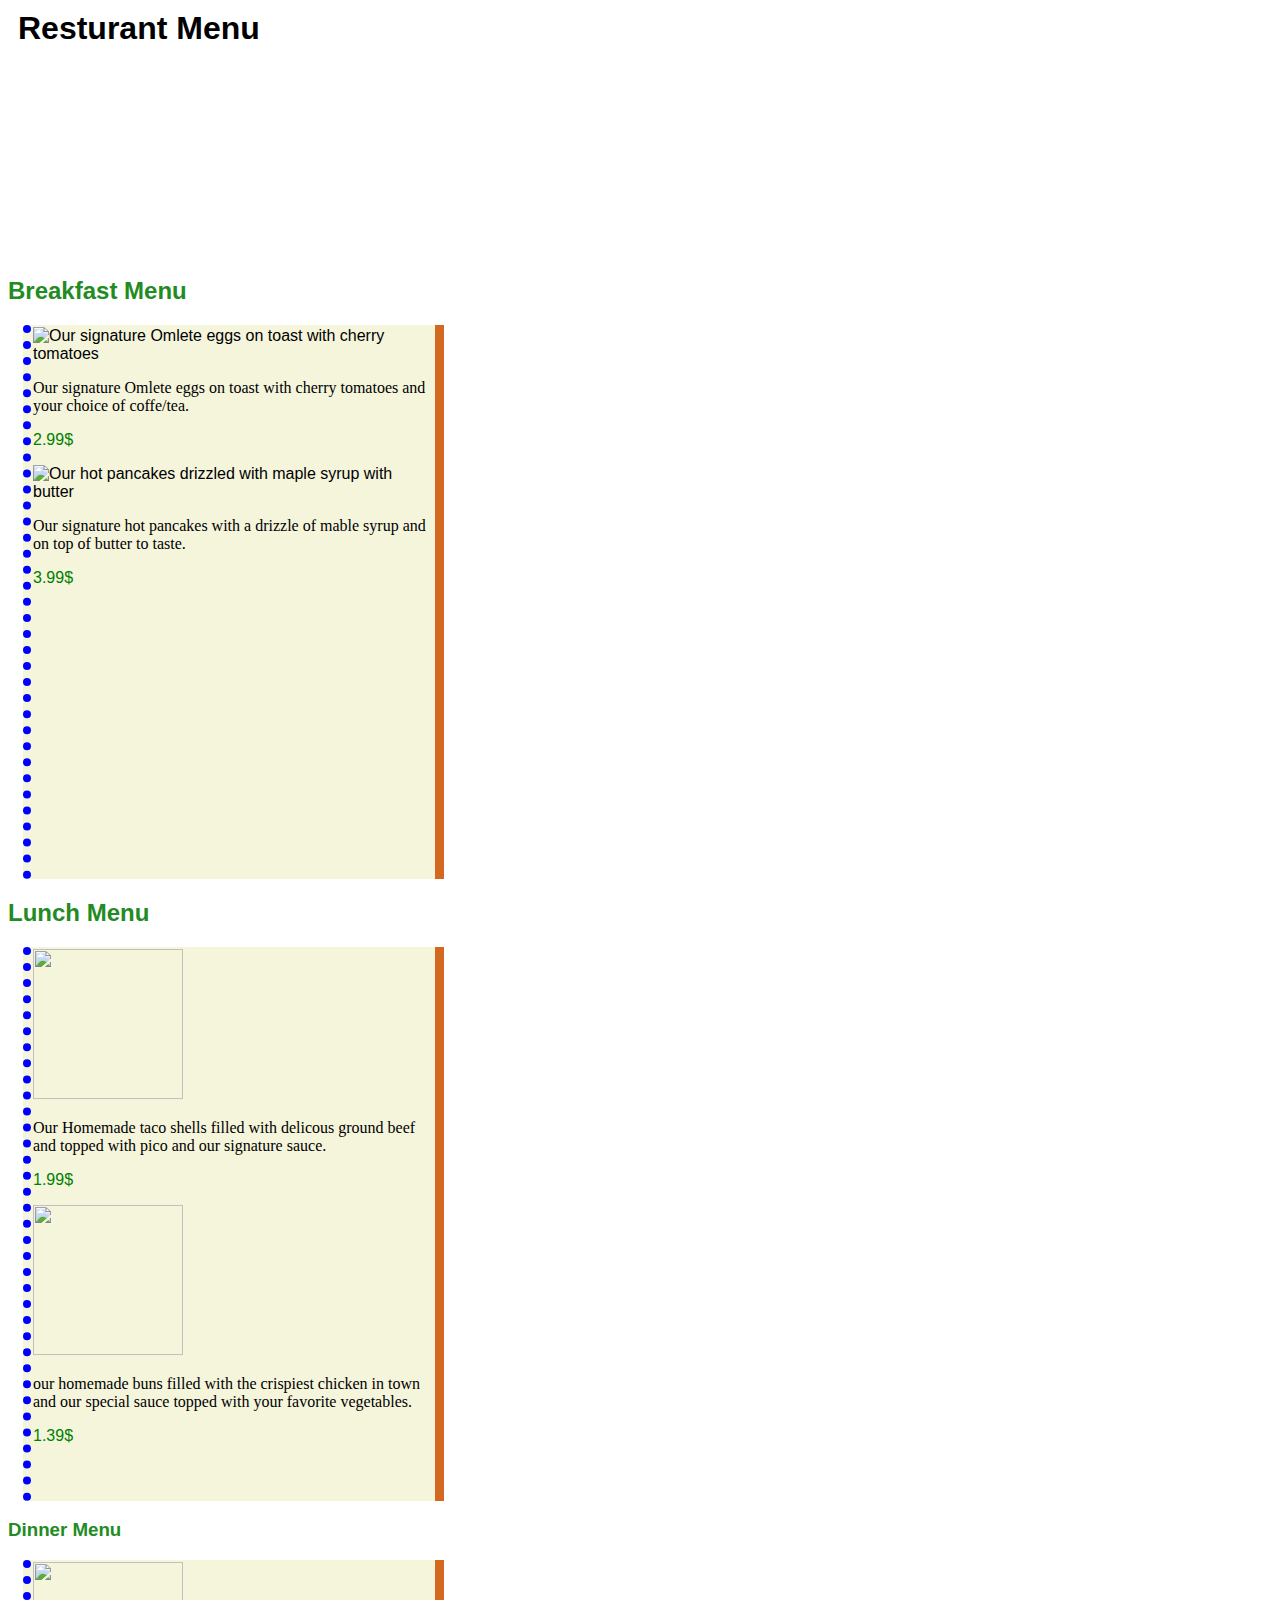
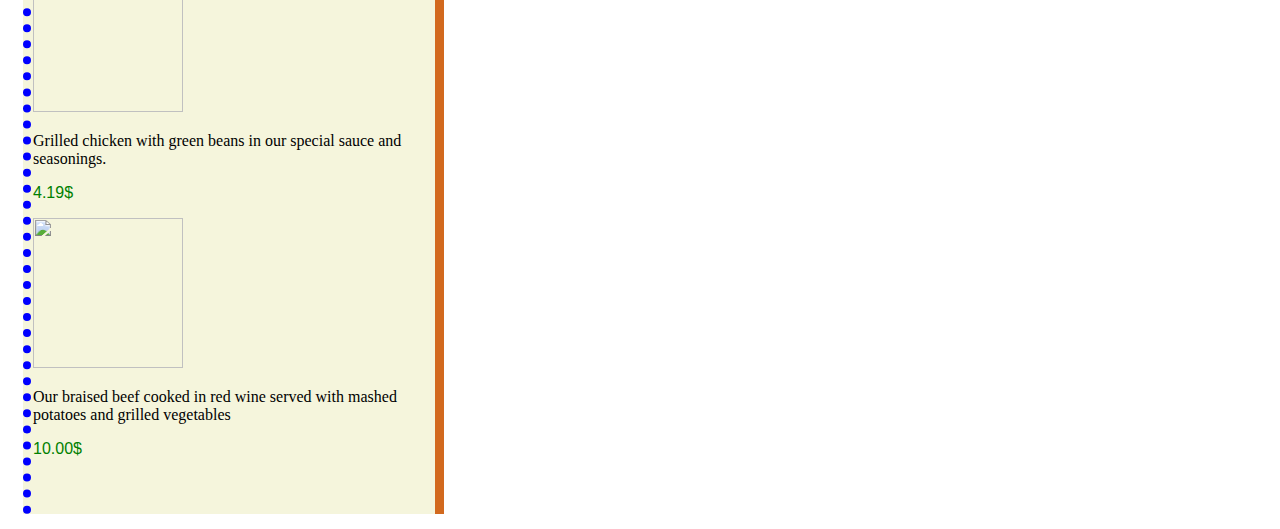
==== menues.html @ d4245902 "Add files via upload" ====
<!DOCTYPE html>
<html lang="en">
<head>
    <title>Resturants Menue</title>
    <meta charset="UTF-8">
    <meta name="viewport" content="width="device-width, initial-scale=1.>
    <style>body,h1,h2,h3,h4,h5,h6 {font-family: "Karma", sans-serif}</style>
</head>

<body>
 <h1 style="margin: 10px;"> Resturant Menu </h1>
 <div style="width: 250px; height: 200px; background-image:url(spoom.png); background-repeat:repeat;"></div>

    <h2 style="color: forestgreen;: 8%; 0cm;"> Breakfast Menu</h2>
    <!-- Break fast Menue -->
    <div style=  " height:550px; width:400px; padding: 2px;margin:15px; background-color: beige; border-right:9px solid chocolate; border-left: 8px dotted blue ;"> 
    <img src="download (3).jpeg" width="150px" height="150px"
     alt="Our signature Omlete eggs on toast with cherry tomatoes">
    <p style="font-family: 'Times New Roman', Times, serif;"> Our signature Omlete eggs on toast with cherry tomatoes and your choice of coffe/tea.</p> <p style="color: green;"> 2.99$ </p>
    <p style=""></p>
    <img src="download.jpeg" width="150px" height="" alt=" Our hot pancakes drizzled with maple syrup with butter"> 
    <p style="font-family: 'Times New Roman', Times, serif;"> Our signature hot pancakes with a drizzle of mable syrup and on top of butter to taste.</p> <p style="color: green;"> 3.99$ </p>
    <p style=""></p>
 </div>

<h2 style="color: forestgreen;">Lunch Menu</h2>
<!-- Lunch Menu-->
<div style="height: 550px; width:400px; padding: 2px;margin:15px; background-color: beige; border-right: 9px solid chocolate; border-left: 8px dotted blue ;"> 
<img src="Beef-Tacos.jpg" width="150px" height="150px">
<p style="font-family: 'Times New Roman', Times, serif;"> Our Homemade taco shells filled with delicous ground beef and topped with pico and our signature sauce.</p> <p style="color: green;"> 1.99$</p>
<img src="nashvillehotfriedchickentenders.jpg" width="150px" height="150px">
<p style="font-family: 'Times New Roman', Times, serif;"> our homemade buns filled with the crispiest chicken in town and our special sauce topped with your favorite vegetables.</p> <p style="color: green;"> 1.39$</p>
</div>
<h3 style="color: forestgreen;">Dinner Menu</h3>
<div style="height:550px;width:400px; padding: 2px;margin:15px; background-color: beige; border-right:9px solid chocolate;  border-left: 8px dotted blue ;">
    <img src="chicken-and-green-beans-recipe4.jpg" width="150px" height="150px">
<p style="font-family:'Times New Roman', Times, serif;"> Grilled chicken with green beans in our special sauce and seasonings.</p> <p style="color:green ;"> 4.19$</p>
<img src="cropped-red-wine-braised-beef6-scaled-1.jpg" width="150px"  height="150px">
<p style="font-family:'Times New Roman', Times, serif;"> Our braised beef cooked in red wine served with mashed potatoes and grilled vegetables</p> <p style="color: green;"> 10.00$</p>

</div>
   

</body>
</html>
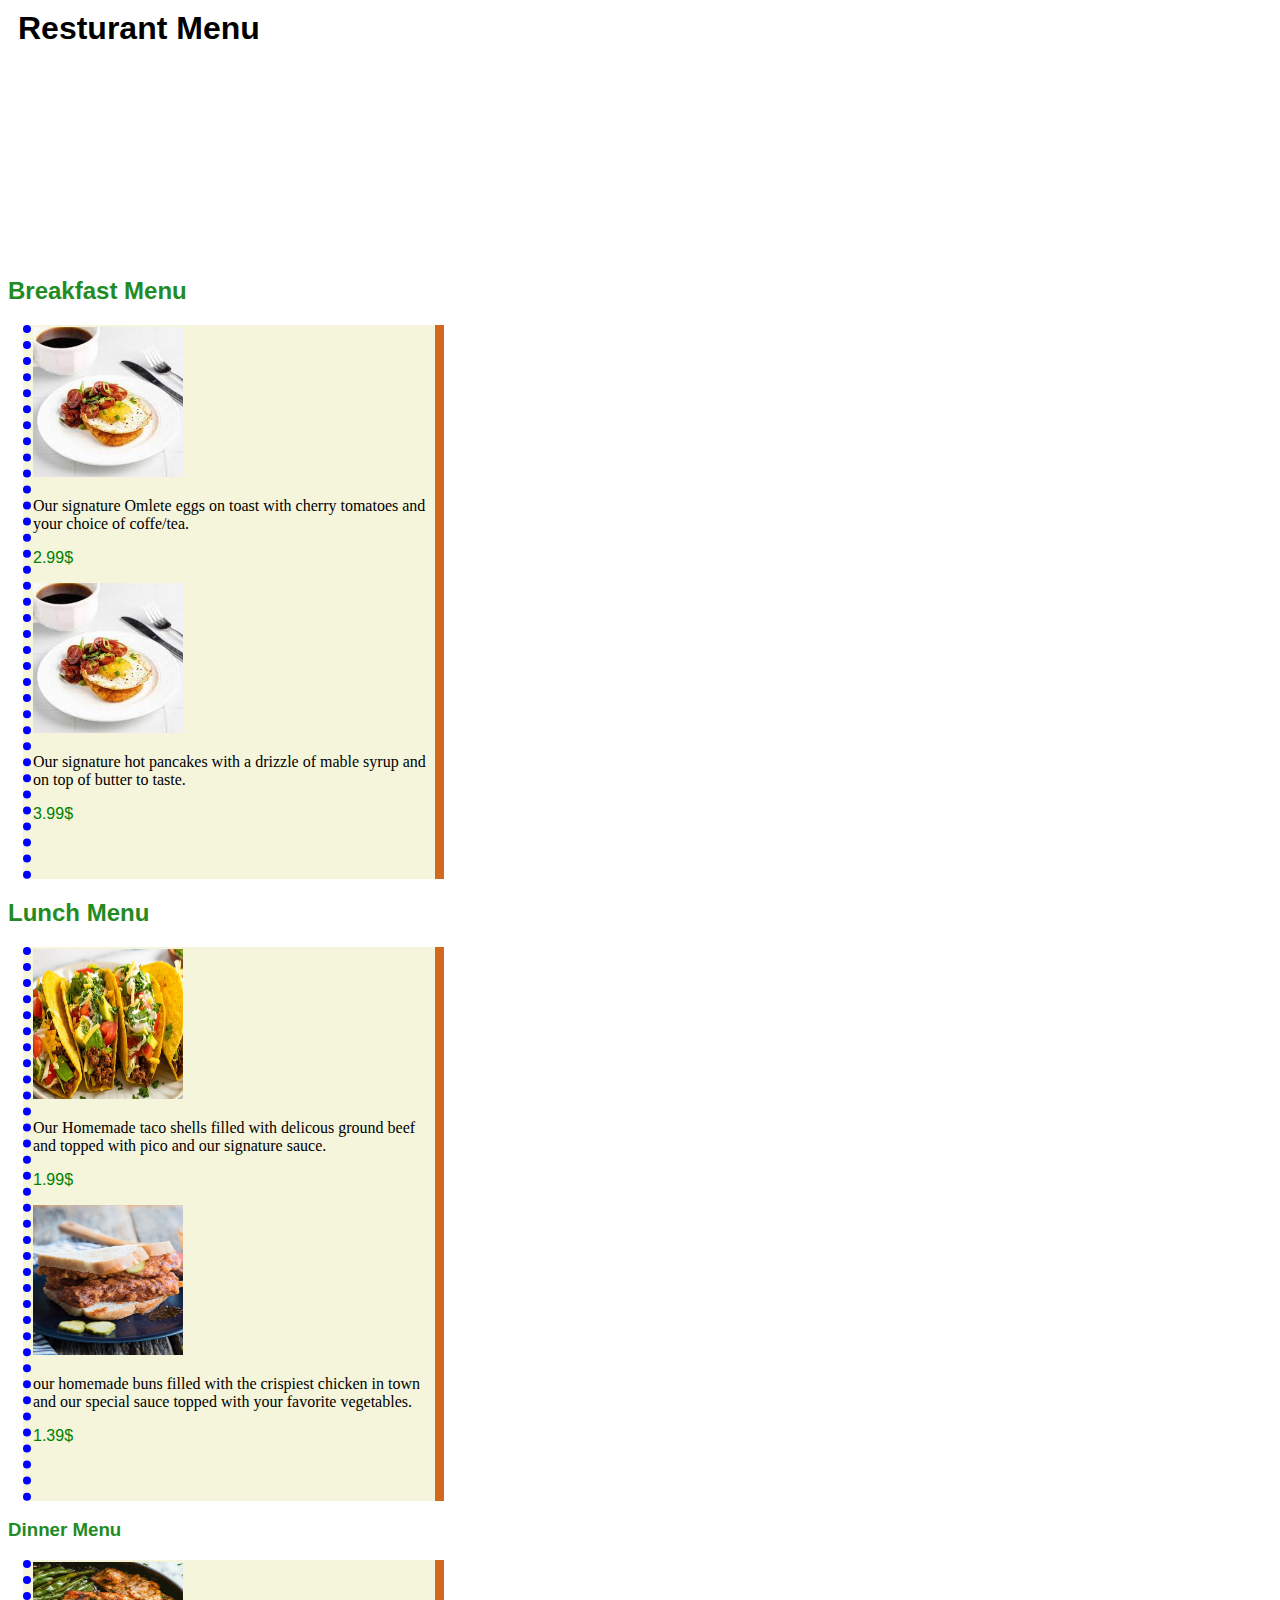
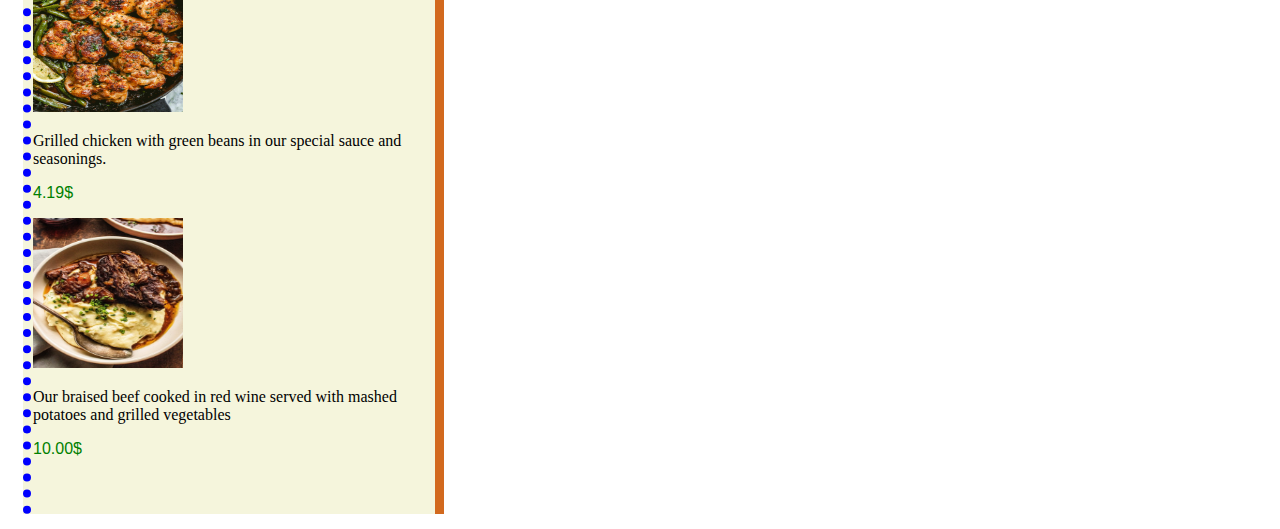
==== commit 886c8538: "Update menues.html" ====
--- a/menues.html
+++ b/menues.html
@@ -18,7 +18,7 @@
      alt="Our signature Omlete eggs on toast with cherry tomatoes">
     <p style="font-family: 'Times New Roman', Times, serif;"> Our signature Omlete eggs on toast with cherry tomatoes and your choice of coffe/tea.</p> <p style="color: green;"> 2.99$ </p>
     <p style=""></p>
-    <img src="download.jpeg" width="150px" height="" alt=" Our hot pancakes drizzled with maple syrup with butter"> 
+    <img src="download (3).jpeg" width="150px" height="" alt=" Our hot pancakes drizzled with maple syrup with butter"> 
     <p style="font-family: 'Times New Roman', Times, serif;"> Our signature hot pancakes with a drizzle of mable syrup and on top of butter to taste.</p> <p style="color: green;"> 3.99$ </p>
     <p style=""></p>
  </div>
@@ -42,4 +42,4 @@
    
 
 </body>
-</html>+</html>
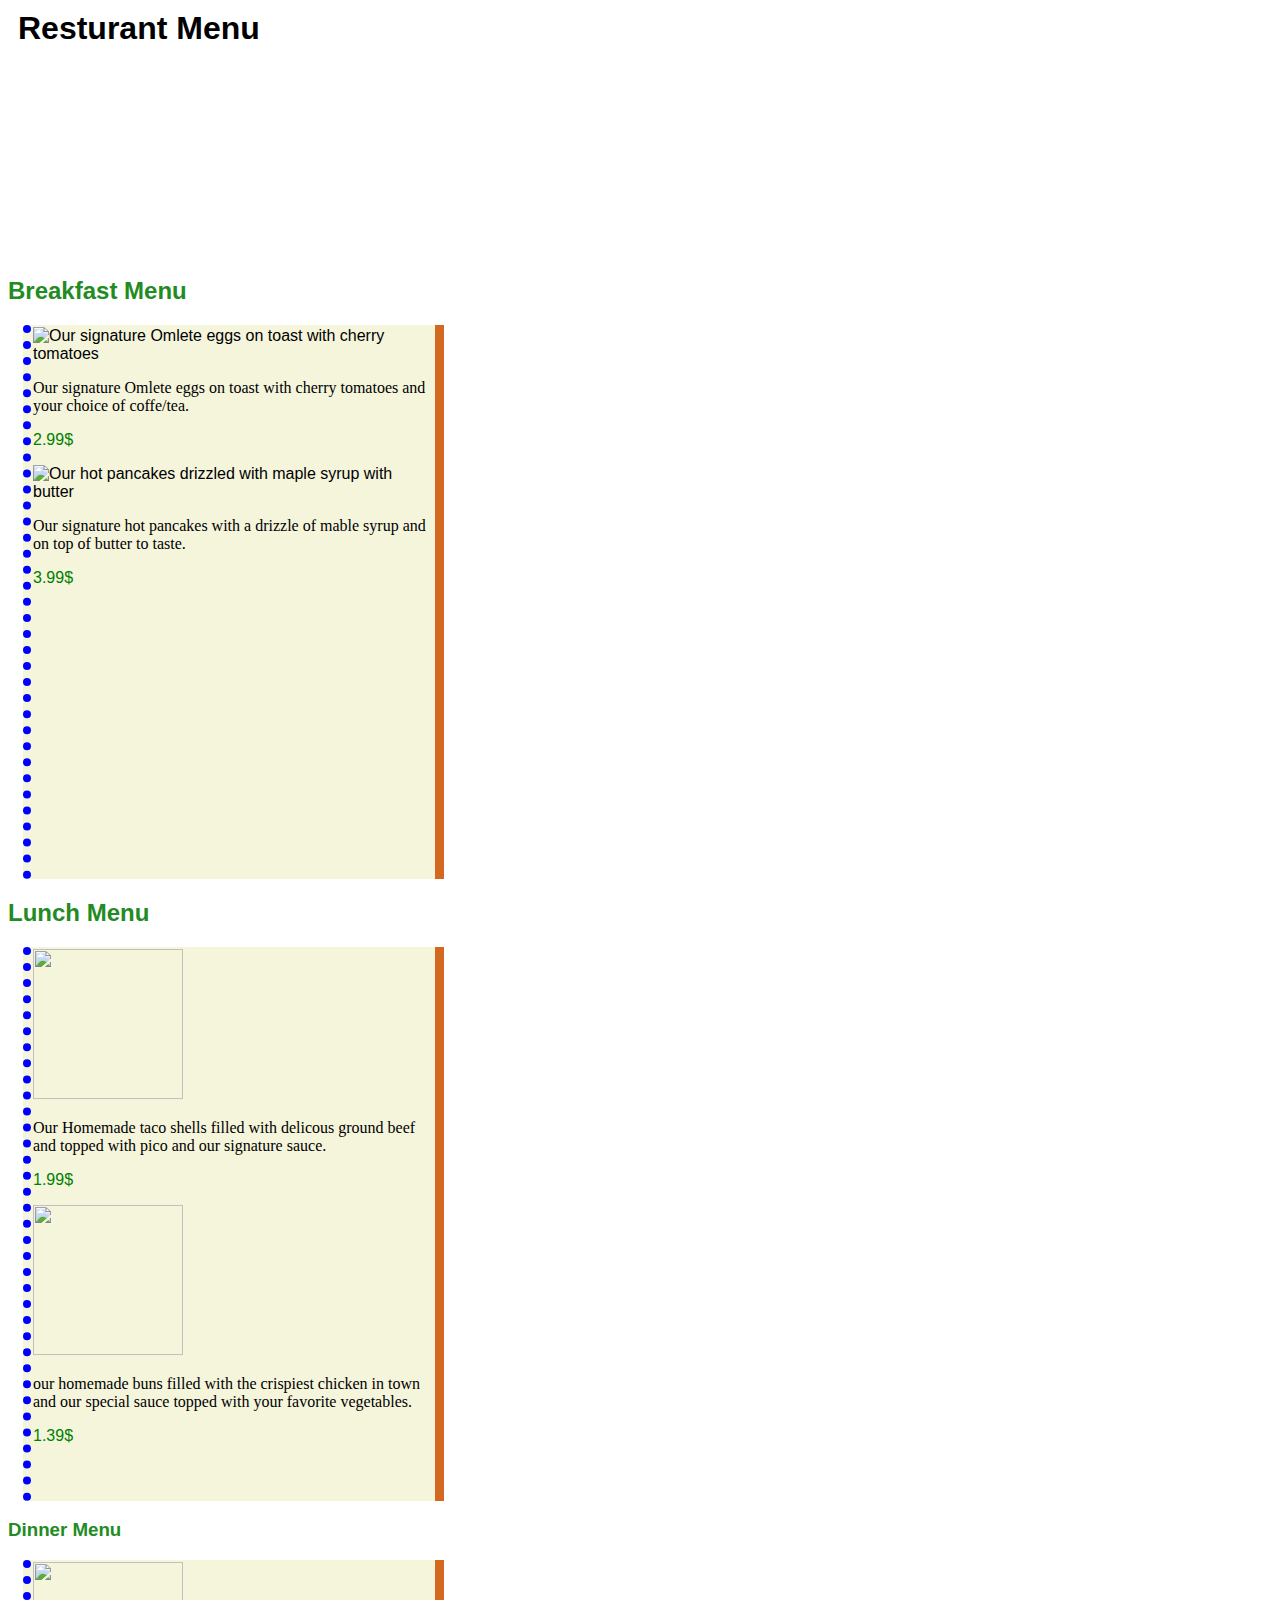
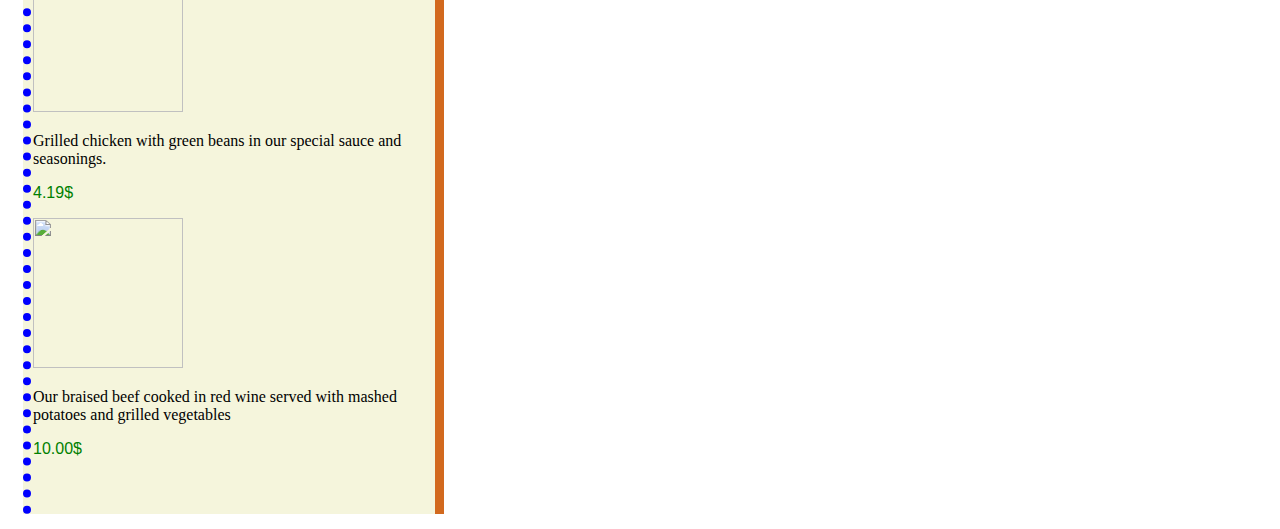
==== commit 779c4601: "Add files via upload" ====
--- a/menues.html
+++ b/menues.html
@@ -18,7 +18,7 @@
      alt="Our signature Omlete eggs on toast with cherry tomatoes">
     <p style="font-family: 'Times New Roman', Times, serif;"> Our signature Omlete eggs on toast with cherry tomatoes and your choice of coffe/tea.</p> <p style="color: green;"> 2.99$ </p>
     <p style=""></p>
-    <img src="download (3).jpeg" width="150px" height="" alt=" Our hot pancakes drizzled with maple syrup with butter"> 
+    <img src="download.jpeg" width="150px" height="" alt=" Our hot pancakes drizzled with maple syrup with butter"> 
     <p style="font-family: 'Times New Roman', Times, serif;"> Our signature hot pancakes with a drizzle of mable syrup and on top of butter to taste.</p> <p style="color: green;"> 3.99$ </p>
     <p style=""></p>
  </div>
@@ -42,4 +42,4 @@
    
 
 </body>
-</html>
+</html>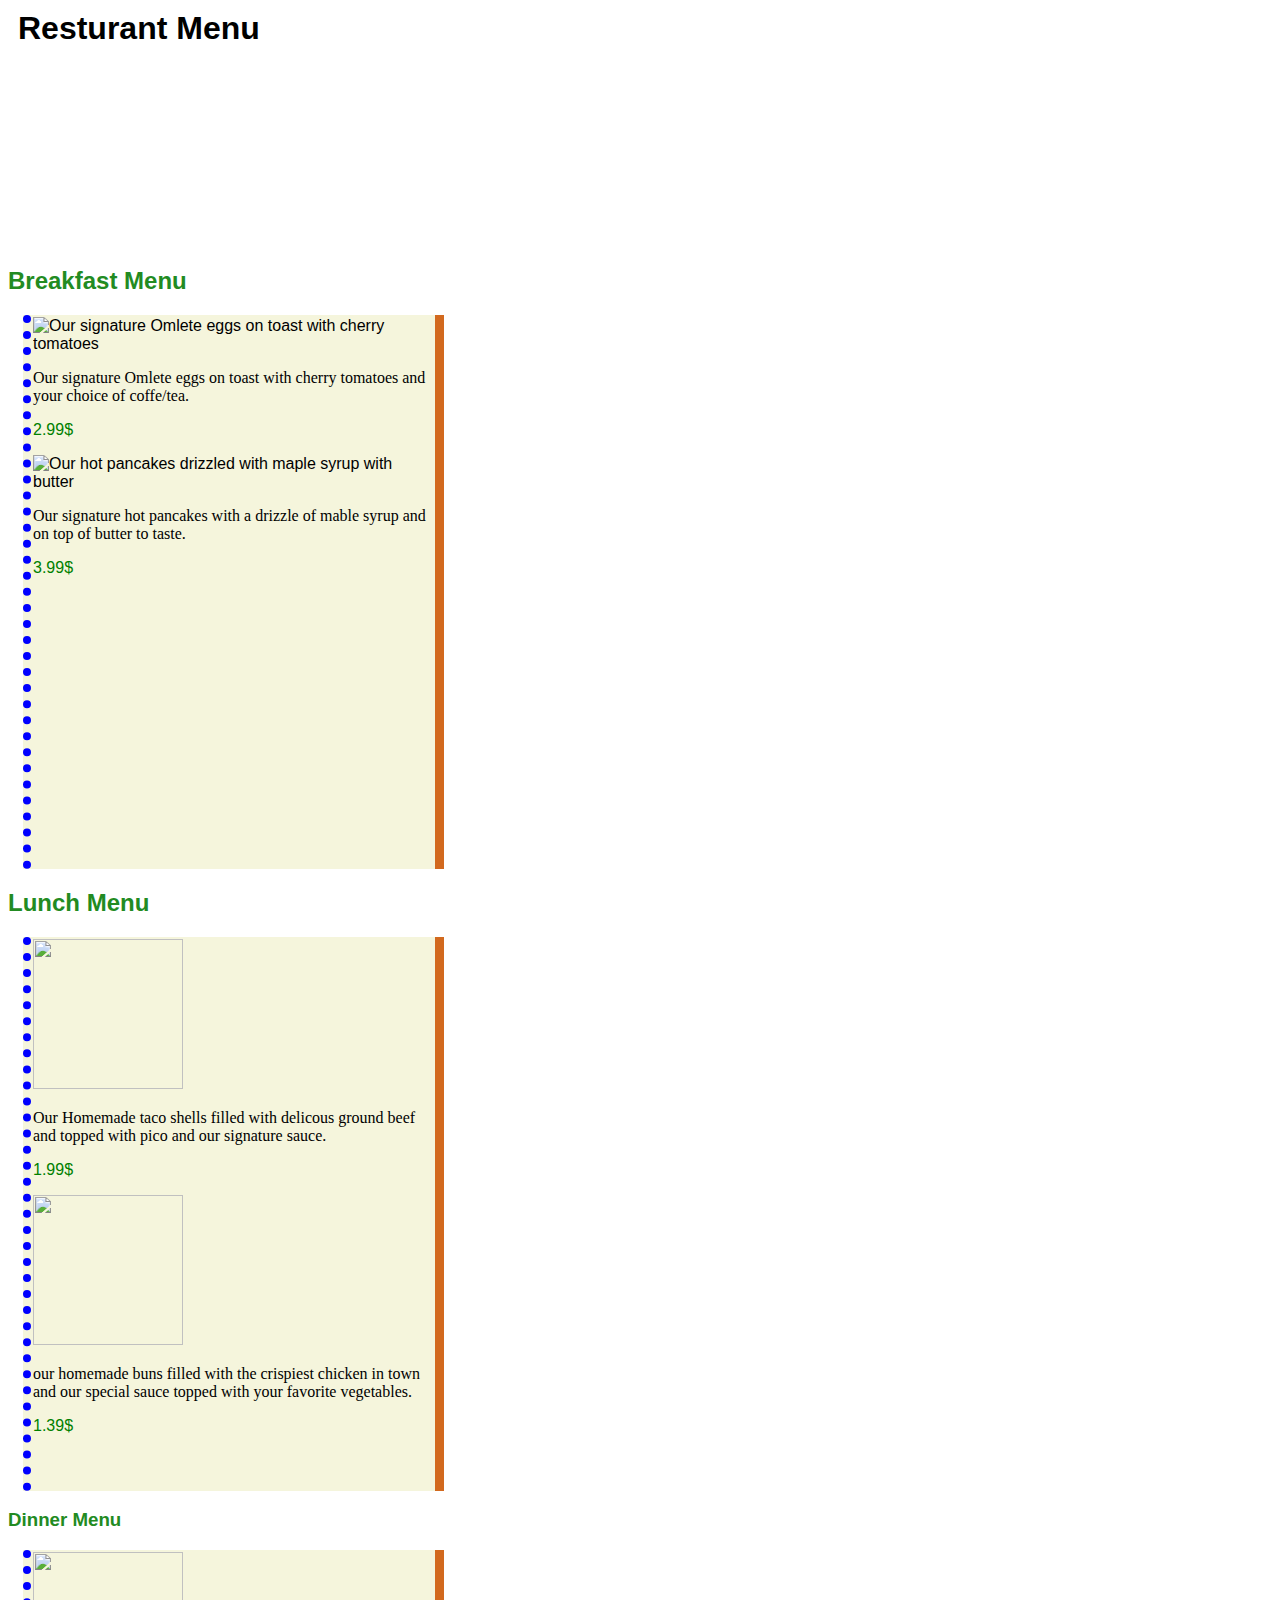
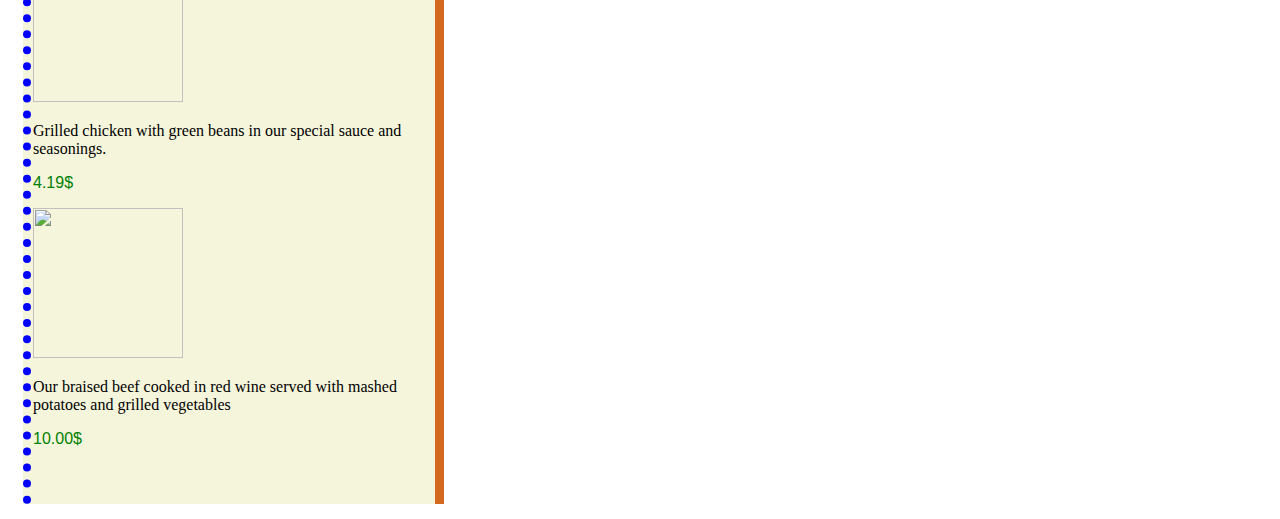
==== commit d44801de: "Add files via upload" ====
--- a/menues.html
+++ b/menues.html
@@ -9,16 +9,16 @@
 
 <body>
  <h1 style="margin: 10px;"> Resturant Menu </h1>
- <div style="width: 250px; height: 200px; background-image:url(spoom.png); background-repeat:repeat;"></div>
+ <div style="width: 230px; height: 190px; background-image:url(https://t1.gstatic.com/images?q=tbn:ANd9GcQRB-0bWfu1VUXKVcw-wN966BkVqp0hBUJwNil7T4j8gH_U2VFL); background-repeat:repeat;"></div>
 
     <h2 style="color: forestgreen;: 8%; 0cm;"> Breakfast Menu</h2>
     <!-- Break fast Menue -->
     <div style=  " height:550px; width:400px; padding: 2px;margin:15px; background-color: beige; border-right:9px solid chocolate; border-left: 8px dotted blue ;"> 
-    <img src="download (3).jpeg" width="150px" height="150px"
+    <img src="https://images.immediate.co.uk/production/volatile/sites/30/2020/08/recipe-image-legacy-id-560516_11-91f09f8.jpg?quality=90&resize=440,400" width="150px" height="150px"
      alt="Our signature Omlete eggs on toast with cherry tomatoes">
     <p style="font-family: 'Times New Roman', Times, serif;"> Our signature Omlete eggs on toast with cherry tomatoes and your choice of coffe/tea.</p> <p style="color: green;"> 2.99$ </p>
     <p style=""></p>
-    <img src="download.jpeg" width="150px" height="" alt=" Our hot pancakes drizzled with maple syrup with butter"> 
+    <img src="https://hips.hearstapps.com/hmg-prod/images/delish-211109-mcdonalds-hot-cakes-005-ab-web-1636758468.jpg?crop=0.668xw:1.00xh;0.220xw,0&resize=1200:*" width="150px" height="" alt=" Our hot pancakes drizzled with maple syrup with butter"> 
     <p style="font-family: 'Times New Roman', Times, serif;"> Our signature hot pancakes with a drizzle of mable syrup and on top of butter to taste.</p> <p style="color: green;"> 3.99$ </p>
     <p style=""></p>
  </div>
@@ -26,16 +26,16 @@
 <h2 style="color: forestgreen;">Lunch Menu</h2>
 <!-- Lunch Menu-->
 <div style="height: 550px; width:400px; padding: 2px;margin:15px; background-color: beige; border-right: 9px solid chocolate; border-left: 8px dotted blue ;"> 
-<img src="Beef-Tacos.jpg" width="150px" height="150px">
+<img src="https://danosseasoning.com/wp-content/uploads/2022/03/Beef-Tacos-768x575.jpg" width="150px" height="150px">
 <p style="font-family: 'Times New Roman', Times, serif;"> Our Homemade taco shells filled with delicous ground beef and topped with pico and our signature sauce.</p> <p style="color: green;"> 1.99$</p>
-<img src="nashvillehotfriedchickentenders.jpg" width="150px" height="150px">
+<img src="https://bakingamoment.com/wp-content/uploads/2022/09/IMG_1083-chicken-sandwich.jpg" width="150px" height="150px">
 <p style="font-family: 'Times New Roman', Times, serif;"> our homemade buns filled with the crispiest chicken in town and our special sauce topped with your favorite vegetables.</p> <p style="color: green;"> 1.39$</p>
 </div>
 <h3 style="color: forestgreen;">Dinner Menu</h3>
 <div style="height:550px;width:400px; padding: 2px;margin:15px; background-color: beige; border-right:9px solid chocolate;  border-left: 8px dotted blue ;">
-    <img src="chicken-and-green-beans-recipe4.jpg" width="150px" height="150px">
+    <img src="https://www.primaverakitchen.com/wp-content/uploads/2018/09/Spicy-Green-Beans-Chicken-Skillet-Primavera-Kitchen-1.jpg" width="150px" height="150px">
 <p style="font-family:'Times New Roman', Times, serif;"> Grilled chicken with green beans in our special sauce and seasonings.</p> <p style="color:green ;"> 4.19$</p>
-<img src="cropped-red-wine-braised-beef6-scaled-1.jpg" width="150px"  height="150px">
+<img src="https://www.lemonblossoms.com/wp-content/uploads/2016/11/Beef-Stew-in-Red-Wine-S2.jpg" width="150px"  height="150px">
 <p style="font-family:'Times New Roman', Times, serif;"> Our braised beef cooked in red wine served with mashed potatoes and grilled vegetables</p> <p style="color: green;"> 10.00$</p>
 
 </div>
